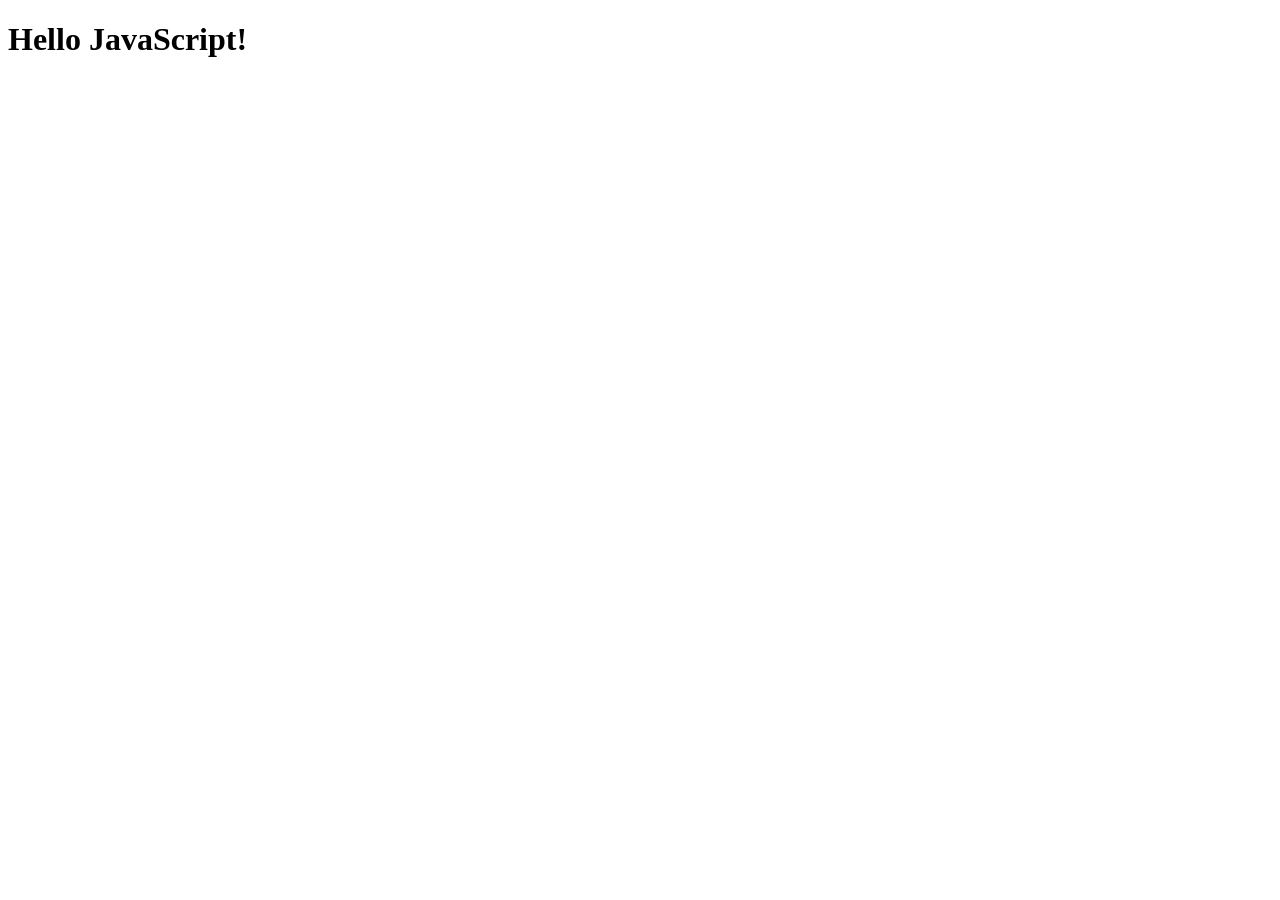
==== index.html @ 80a3e777 "Add files via upload" ====
<!DOCTYPE html>
<html lang="en">
<head>
    <meta charset="UTF-8">
    <meta name="viewport" content="width=device-width, initial-scale=1.0">
    <title>Javascript Concepts</title>
    
</head>
<body>
    <h1>Hello JavaScript!</h1>
    
    <script src="whileLoop.js"></script>
</body>
</html>
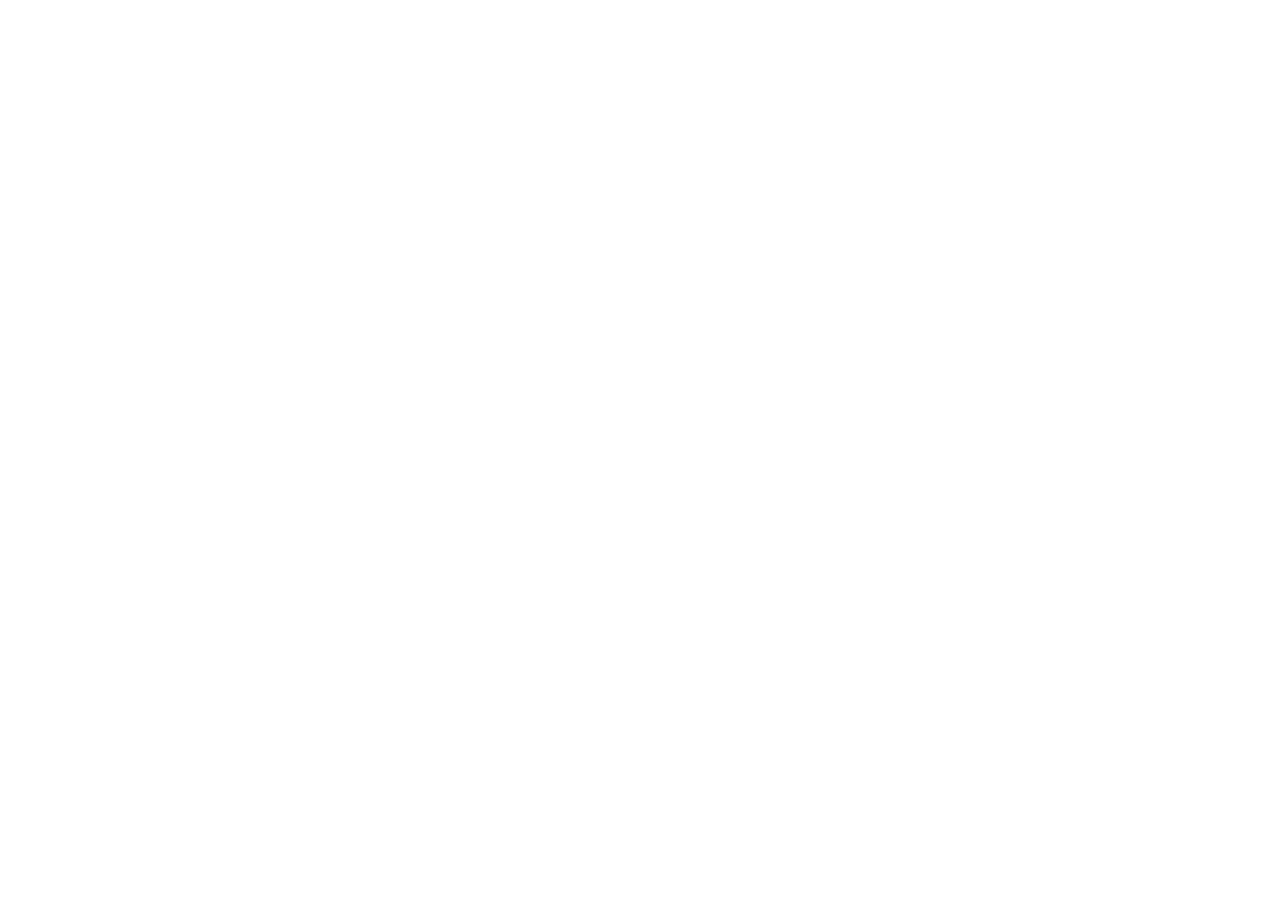
==== commit 0a7df0b9: "Add files via upload" ====
--- a/index.html
+++ b/index.html
@@ -3,12 +3,9 @@
 <head>
     <meta charset="UTF-8">
     <meta name="viewport" content="width=device-width, initial-scale=1.0">
-    <title>Javascript Concepts</title>
-    
+    <title>Document</title>
 </head>
 <body>
-    <h1>Hello JavaScript!</h1>
-    
-    <script src="whileLoop.js"></script>
+    <script src="LoopsQues.js"></script>
 </body>
 </html>
